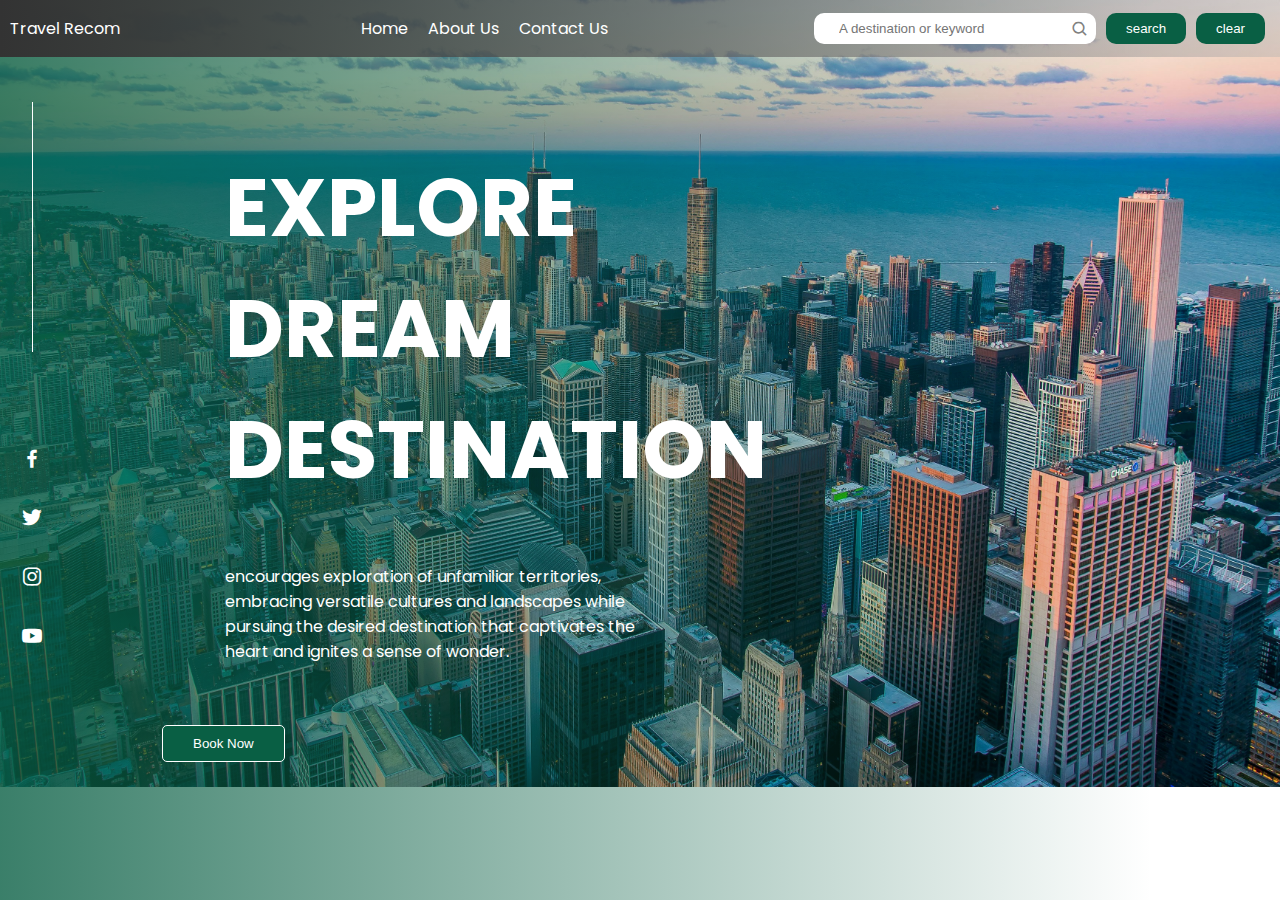
==== index.html @ e6a64a26 "front end" ====
<!DOCTYPE html>
<html lang="en">

<head>
    <meta charset="UTF-8">
    <meta name="viewport" content="width=device-width, initial-scale=1.0">
    <link rel="stylesheet" href="index.css">
    <link rel="stylesheet" href="style.css">
    <link href='https://unpkg.com/boxicons@2.1.4/css/boxicons.min.css' rel='stylesheet'>
    <title>Travel Recom</title>
</head>

<body>
    <div class="overlay"></div>

    <header>
        <a href="">Travel Recom</a>
        <ul>
            <li><a href="index.html">Home</a></li>
            <li><a href="aboutus.html">About Us</a></li>
            <li><a href="contact.html">Contact Us</a></li>

        </ul>
        <div class="search-bar">
            <div class="input-container">
                
                <input type="text" placeholder="A destination or keyword">
                <i class="bx bx-search search-icon"></i>
            </div>
            <button class="search-btn">search</button>
            <button class="search-btn">clear</button>
        </div>
    </header>

    <div class="social">
        <div></div>
        <a href="" class="social-icon"><i class='bx bxl-facebook'></i></a>
        <a href="" class="social-icon"><i class='bx bxl-twitter'></i></a>
        <a href="" class="social-icon"><i class='bx bxl-instagram'></i></a>
        <a href="" class="social-icon"><i class='bx bxl-youtube'></i></a>
    </div>

    <h1>
        EXPLORE DREAM DESTINATION
    </h1>
    <p>encourages exploration of unfamiliar territories, embracing versatile cultures and landscapes while pursuing the
        desired destination that captivates the heart and ignites a sense of wonder.</p>
    <button class="book-btn">Book Now</button>
</body>

</html>
---- index.css ----
h1 {
  font-size: 9vh;
  width: 10%;
  color: white;
  margin-left: 25vh;
  margin-top: 10vh;
}

p {
  color: white;
  width: 50vh;
  margin-left: 25vh;
}

.book-btn {
  margin-left: 18vh;
  margin-top: 5vh;
  padding: 10px 30px;
  border-radius: 5px;
  border: none;
  background-color: rgba(9, 95, 68);
  color: white;
  border: solid 1px;
  cursor: pointer;
  clear: left;
  transition: all 0.5s ease-in-out;
}

.book-btn:hover {
  color: black;
  background-color: white;
  border-color: black;
}
---- style.css ----
@import url("https://fonts.googleapis.com/css2?family=Poppins:ital,wght@0,100;0,200;0,300;0,400;0,500;0,600;0,700;0,800;0,900;1,100;1,200;1,300;1,400;1,500;1,600;1,700;1,800;1,900&display=swap");

body {
  font-family: "Poppins", sans-serif;
  background: url("bg-img.jpg");
  background-repeat: no-repeat;
  background-size: cover;
  padding: 0;
  margin: 0;
}

.overlay {
  position: absolute;
  top: 0;
  left: 0;
  width: 100%;
  height: 100%;
  /* background: linear-gradient(90deg,rgba(9, 95, 68, 0.6),rgb(255, 255, 255,0));  */

background: linear-gradient(90deg, rgba(9, 95, 68, 0.8) 0%, rgb(255, 255, 255,0) 90%);
  z-index: -1; 
}


a {
  text-decoration: none;
  color: rgb(255, 255, 255);
}

header {
  display: flex;
  justify-content: space-between;
  align-items: center;
  background: linear-gradient(90deg,rgb(51, 51, 51),rgba(179, 177, 177, 0.4));
  padding: 0 10px;
  
}

ul {
  display: flex;
  list-style: none;
  align-items: center;
}

li {
  margin: 0 10px;
}

input{
    padding: 8px 25px;
    padding-right:80px;
    border-radius: 10px;
    border: none;
}
.search-bar{
    display: flex;
}
.input-container {
    position: relative;
    display: flex;
    align-items: center;
}

.search-icon {
    position: absolute;
    right: 12px; 
    font-size: 18px;
    color: gray;
}


input, .search-btn{
    margin: 0 5px;
}

.search-btn{
    padding: 8px 20px;
    border-radius: 10px;
    border: none !important;
    background-color: rgba(9, 95, 68);
    color: white;
    cursor: pointer;
}




.social{
    float: left;
    display: flex;
    flex-direction: column;
    justify-content: center;
    align-items: center;
    gap: 15px;
    position: relative;
    padding-left: 10px;
    /* padding-top: 30vh; */
    
}

.social a i{
    padding: 10px;
    font-size: x-large;
}



.social div{
    margin-top: 45px;
    margin-bottom: 70px;
    height: 250px;
    width: 1px;
    background: white;
}
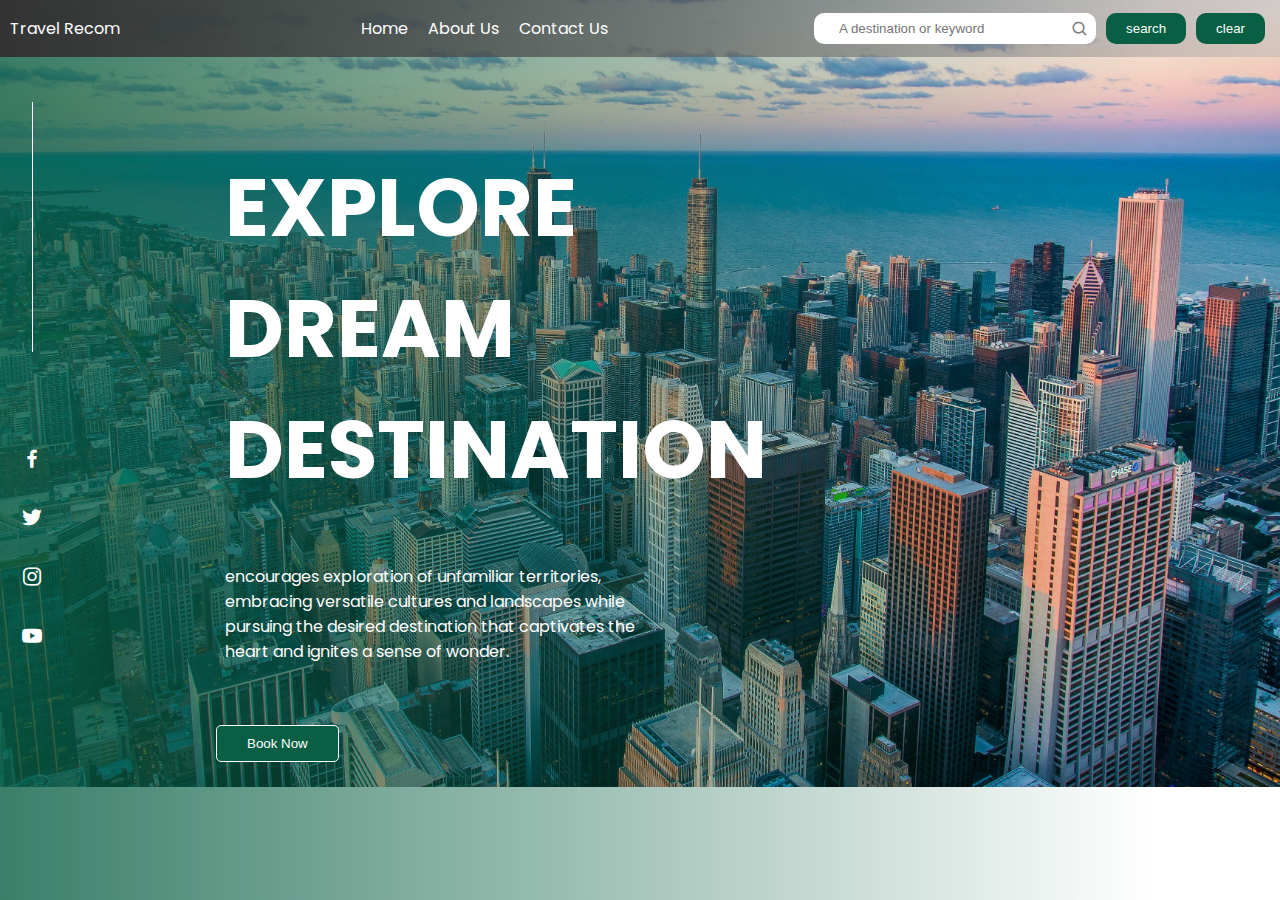
==== commit 843f2bd7: "adding the search by name of city or contry" ====
--- a/index.html
+++ b/index.html
@@ -23,8 +23,8 @@
         </ul>
         <div class="search-bar">
             <div class="input-container">
-                
-                <input type="text" placeholder="A destination or keyword">
+
+                <input type="text" id="search" placeholder="A destination or keyword">
                 <i class="bx bx-search search-icon"></i>
             </div>
             <button class="search-btn">search</button>
@@ -40,12 +40,18 @@
         <a href="" class="social-icon"><i class='bx bxl-youtube'></i></a>
     </div>
 
-    <h1>
+    <h1 class="info-h">
         EXPLORE DREAM DESTINATION
     </h1>
-    <p>encourages exploration of unfamiliar territories, embracing versatile cultures and landscapes while pursuing the
+    <p class="info-p">encourages exploration of unfamiliar territories, embracing versatile cultures and landscapes while pursuing the
         desired destination that captivates the heart and ignites a sense of wonder.</p>
     <button class="book-btn">Book Now</button>
+
+    <article id="search-result">
+
+    </article>
+
+    <script src="travel_recommendation.js"></script>
 </body>
 
 </html>--- a/index.css
+++ b/index.css
@@ -1,4 +1,4 @@
-h1 {
+.info-h {
   font-size: 9vh;
   width: 10%;
   color: white;
@@ -6,7 +6,7 @@
   margin-top: 10vh;
 }
 
-p {
+.info-p {
   color: white;
   width: 50vh;
   margin-left: 25vh;
@@ -31,3 +31,40 @@
   background-color: white;
   border-color: black;
 }
+
+
+article{
+  height: 600px;
+  width: 450px;
+  position: absolute;
+  top: 10%;
+  left: 70%;
+  overflow-y: auto;
+  color: rgb(0, 0, 0);
+}
+
+img{
+  width: 100%;
+  border-radius: 10px;
+}
+
+
+article div{
+  background-color: white;
+  margin:10px 0 ;
+  border-radius: 10px;
+}
+
+.search-info{
+  padding: 10px;
+}
+
+
+.search-info button{
+  padding: 4px 20px;
+  background-color:rgb(27, 115, 56) ;
+  color: white;
+  border-radius: 5px;
+  border: none;
+
+}
--- a/style.css
+++ b/style.css
@@ -18,7 +18,7 @@
   /* background: linear-gradient(90deg,rgba(9, 95, 68, 0.6),rgb(255, 255, 255,0));  */
 
 background: linear-gradient(90deg, rgba(9, 95, 68, 0.8) 0%, rgb(255, 255, 255,0) 90%);
-  z-index: -1; 
+  z-index: -10; 
 }
 
 
@@ -94,6 +94,7 @@
     gap: 15px;
     position: relative;
     padding-left: 10px;
+    padding-bottom: 100px;
     /* padding-top: 30vh; */
     
 }
